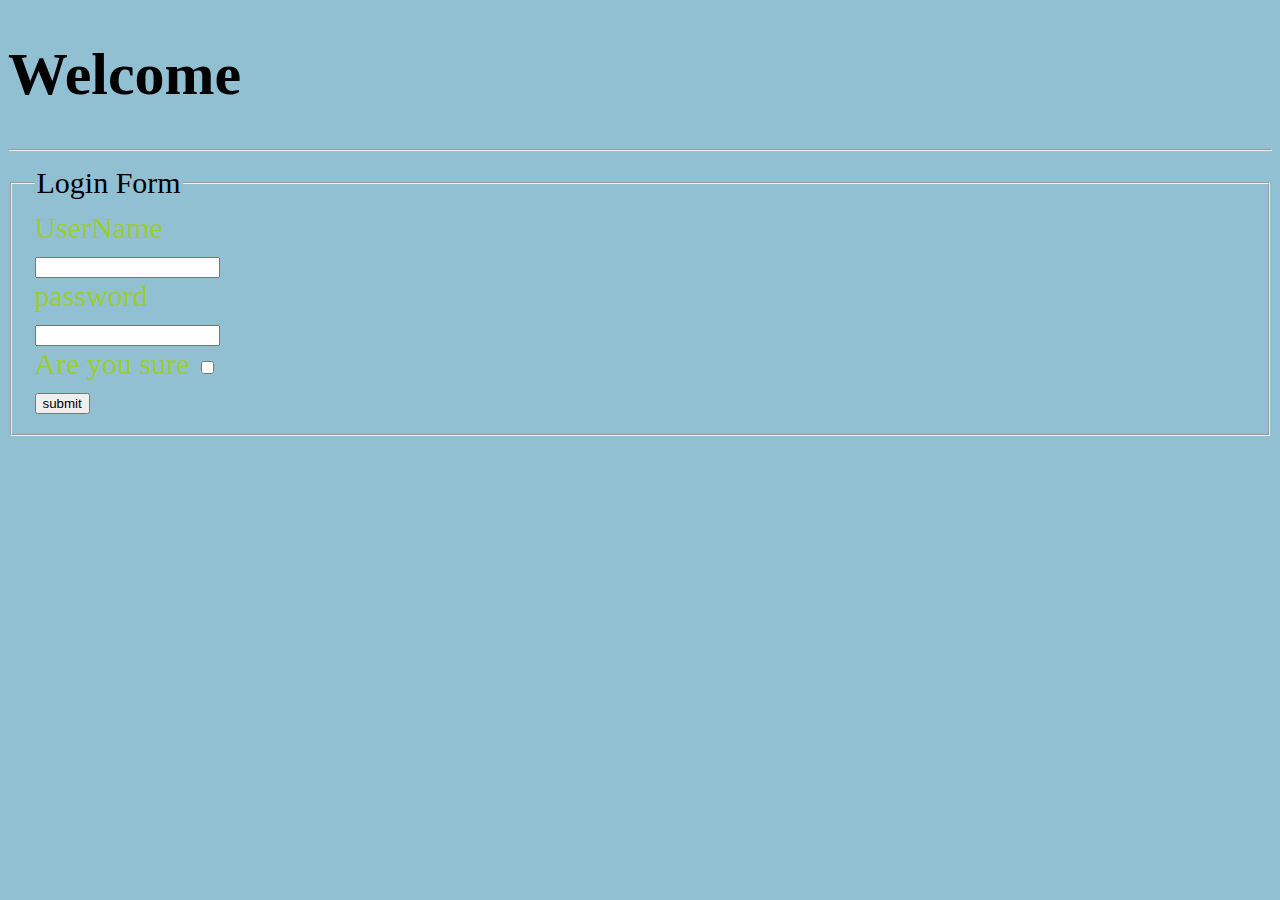
==== form.html @ d7af8f68 "first commit" ====
<!DOCTYPE html>
<html lang="en">
<head>
    <meta charset="UTF-8">
    <meta http-equiv="X-UA-Compatible" content="IE=edge">
    <meta name="viewport" content="width=device-width, initial-scale=1.0">
    <title>Document</title>
    <style>
        body{
            background-color:rgb(146, 192, 211);
            font-size: 30px;
        }
     
            
        
        label{
            color: yellowgreen;
        }


    </style>
</head>
<body>

    <h1>Welcome</h1>
    <hr>
    
    <fieldset>
        <legend>Login Form</legend>
    <label for="">UserName</label>
    <br>
    <input type="text" id="UserName">
    <br>
    <label for="">password</label>
    <br>
    <input type="password" name="" id="password">
    <br>
    <label for="">Are you sure</label>
    <input type="checkbox">
    <br>
    <input type="button" value="submit">
   
    

</fieldset>

</body>
</html>
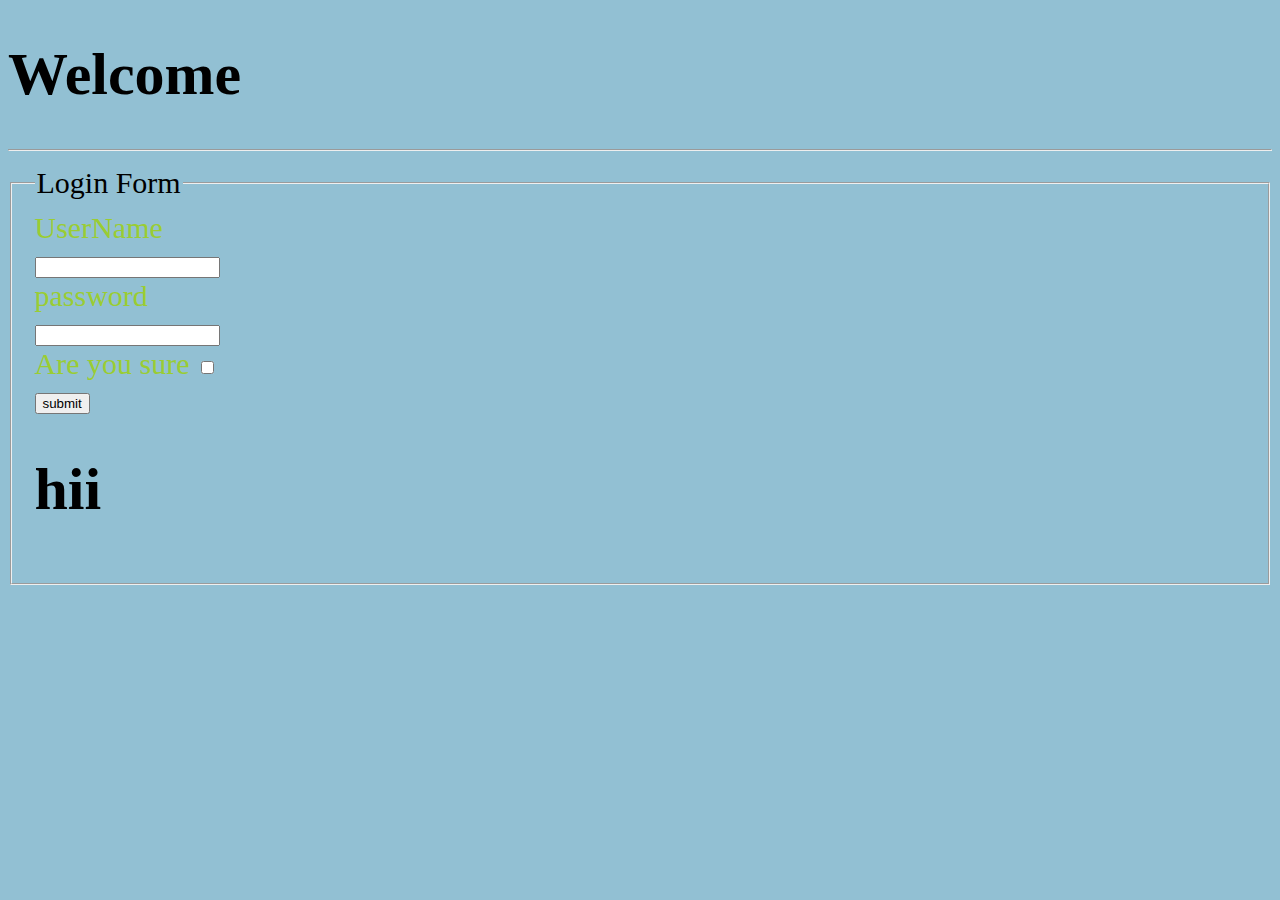
==== commit 93777924: "new1" ====
--- a/form.html
+++ b/form.html
@@ -39,6 +39,7 @@
     <input type="checkbox">
     <br>
     <input type="button" value="submit">
+    <h1>hii</h1>
    
     
 
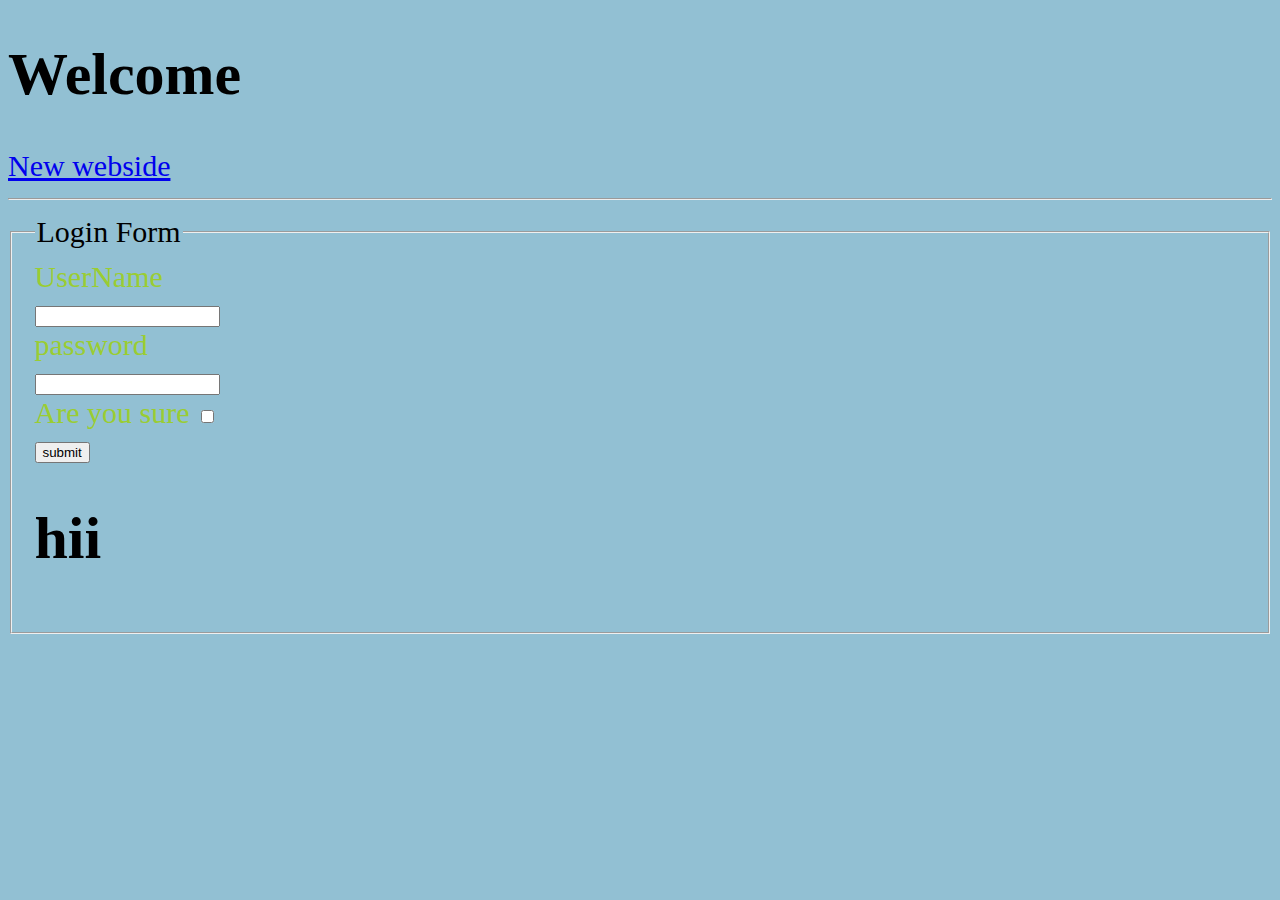
==== commit b291f80e: "Update" ====
--- a/form.html
+++ b/form.html
@@ -16,6 +16,12 @@
         label{
             color: yellowgreen;
         }
+        @media screen and (max-width: 600px){
+            body{
+                background-color: red;
+            }
+            
+        }
 
 
     </style>
@@ -23,6 +29,8 @@
 <body>
 
     <h1>Welcome</h1>
+
+    <a href="webside.html">New webside</a>
     <hr>
     
     <fieldset>
